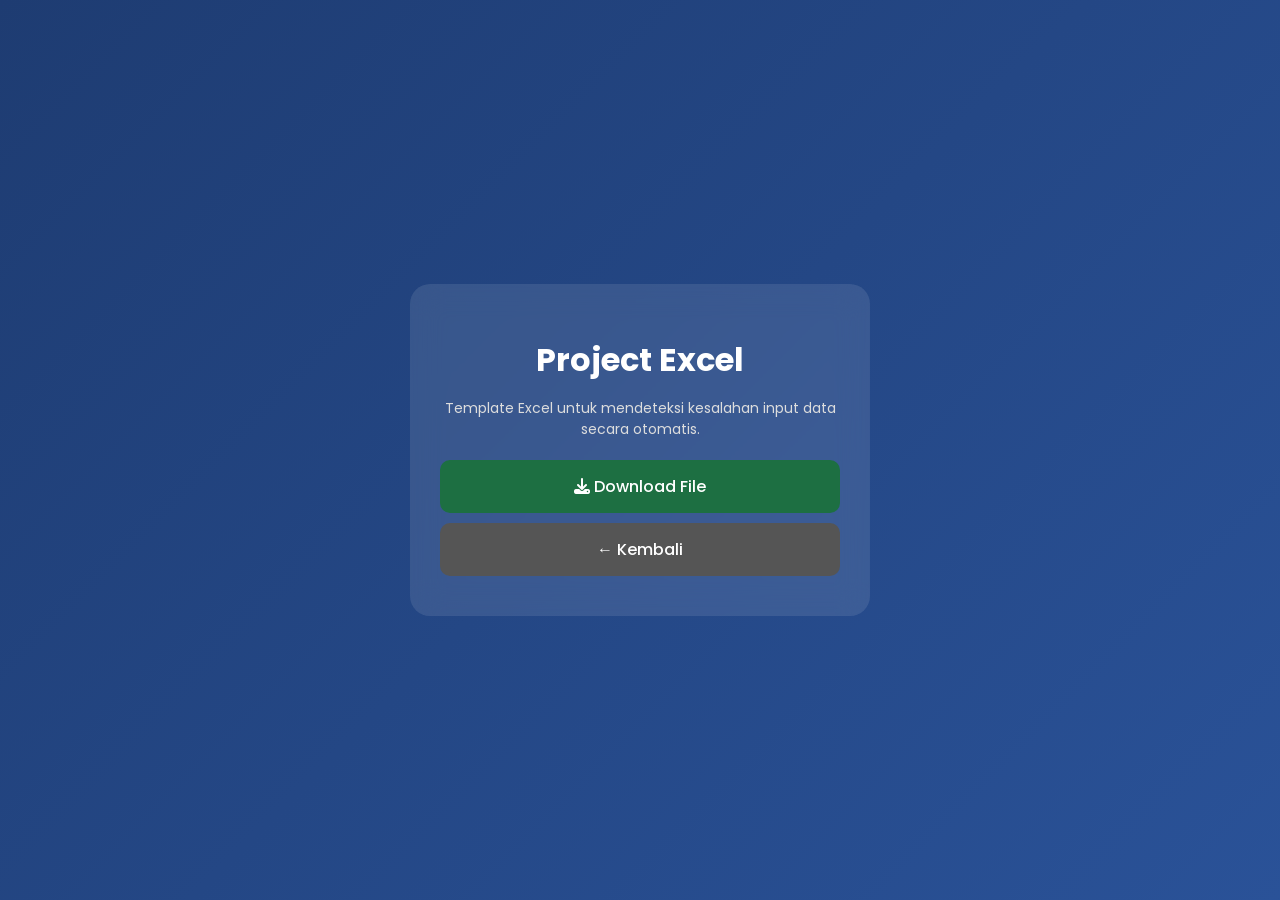
==== project1.html @ 591b229c "Add files via upload" ====
<!DOCTYPE html>
<html lang="id">
<head>
  <meta charset="UTF-8">
  <title>Project Saya</title>
  <meta name="viewport" content="width=device-width, initial-scale=1.0">

  <link href="https://fonts.googleapis.com/css2?family=Poppins:wght@300;500;700&display=swap" rel="stylesheet">
  <link rel="stylesheet" href="https://cdnjs.cloudflare.com/ajax/libs/font-awesome/6.5.0/css/all.min.css">

  <style>
    body {
      margin: 0;
      font-family: 'Poppins', sans-serif;
      background: linear-gradient(135deg, #1e3c72, #2a5298);
      color: white;
      display: flex;
      align-items: center;
      justify-content: center;
      height: 100vh;
    }

    .container {
      text-align: center;
      padding: 30px;
      border-radius: 20px;
      width: 90%;
      max-width: 400px;
      background: rgba(255,255,255,0.1);
      backdrop-filter: blur(15px);
    }

    h1 {
      margin-bottom: 10px;
    }

    p {
      font-size: 14px;
      color: #ddd;
      margin-bottom: 20px;
    }

    .btn {
      display: block;
      text-decoration: none;
      margin: 10px 0;
      padding: 14px;
      border-radius: 10px;
      background: #1D6F42;
      color: white;
      font-weight: 500;
    }

    .back {
      background: #555;
    }
  </style>
</head>
<body>

  <div class="container">
    <h1>Project Excel</h1>
    <p>Template Excel untuk mendeteksi kesalahan input data secara otomatis.</p>

    <a href="LACAK_ERROR_V1.1.xlsx" class="btn">
      <i class="fas fa-download"></i> Download File
    </a>

    <a href="index.html" class="btn back">
      ← Kembali
    </a>
  </div>

</body>
</html>
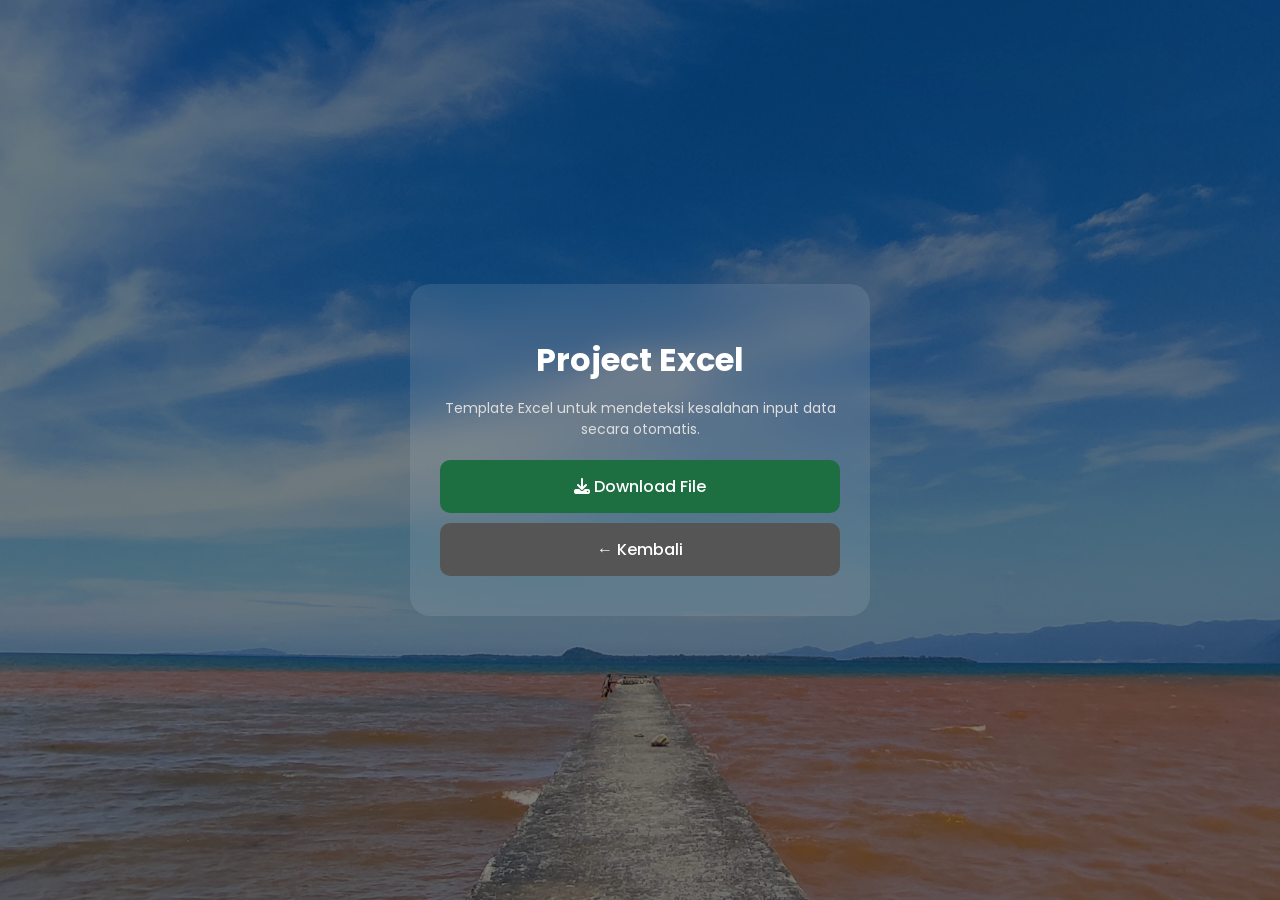
==== commit 8fc6876b: "project1.html" ====
--- a/project1.html
+++ b/project1.html
@@ -10,15 +10,23 @@
 
   <style>
     body {
-      margin: 0;
-      font-family: 'Poppins', sans-serif;
-      background: linear-gradient(135deg, #1e3c72, #2a5298);
-      color: white;
-      display: flex;
-      align-items: center;
-      justify-content: center;
-      height: 100vh;
-    }
+  margin: 0;
+  font-family: 'Poppins', sans-serif;
+
+  background: 
+    linear-gradient(rgba(0,0,0,0.5), rgba(0,0,0,0.5)),
+    url('background2.jpg');
+
+  background-size: cover;
+  background-position: center;
+  background-repeat: no-repeat;
+
+  display: flex;
+  align-items: center;
+  justify-content: center;
+  height: 100vh;
+  color: white;
+}
 
     .container {
       text-align: center;
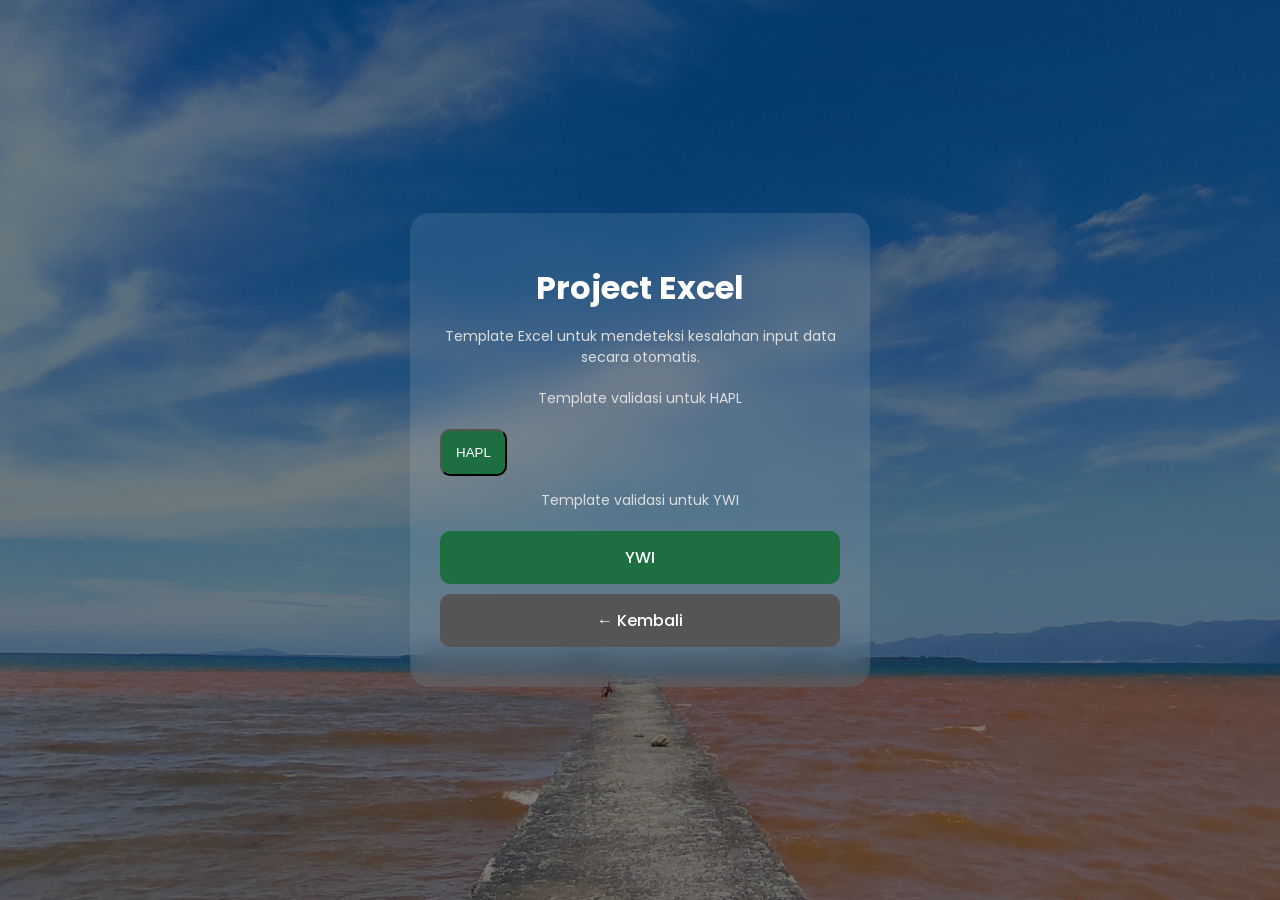
==== commit 173703e3: "project1.html" ====
--- a/project1.html
+++ b/project1.html
@@ -7,62 +7,7 @@
 
   <link href="https://fonts.googleapis.com/css2?family=Poppins:wght@300;500;700&display=swap" rel="stylesheet">
   <link rel="stylesheet" href="https://cdnjs.cloudflare.com/ajax/libs/font-awesome/6.5.0/css/all.min.css">
-
-  <style>
-    body {
-  margin: 0;
-  font-family: 'Poppins', sans-serif;
-
-  background: 
-    linear-gradient(rgba(0,0,0,0.5), rgba(0,0,0,0.5)),
-    url('background2.jpg');
-
-  background-size: cover;
-  background-position: center;
-  background-repeat: no-repeat;
-
-  display: flex;
-  align-items: center;
-  justify-content: center;
-  height: 100vh;
-  color: white;
-}
-
-    .container {
-      text-align: center;
-      padding: 30px;
-      border-radius: 20px;
-      width: 90%;
-      max-width: 400px;
-      background: rgba(255,255,255,0.1);
-      backdrop-filter: blur(15px);
-    }
-
-    h1 {
-      margin-bottom: 10px;
-    }
-
-    p {
-      font-size: 14px;
-      color: #ddd;
-      margin-bottom: 20px;
-    }
-
-    .btn {
-      display: block;
-      text-decoration: none;
-      margin: 10px 0;
-      padding: 14px;
-      border-radius: 10px;
-      background: #1D6F42;
-      color: white;
-      font-weight: 500;
-    }
-
-    .back {
-      background: #555;
-    }
-  </style>
+  <link rel="stylesheet" href="style.css">
 </head>
 <body>
 
@@ -70,14 +15,23 @@
     <h1>Project Excel</h1>
     <p>Template Excel untuk mendeteksi kesalahan input data secara otomatis.</p>
 
-    <a href="LACAK_ERROR_V1.1.xlsx" class="btn">
-      <i class="fas fa-download"></i> Download File
+    <p>Template validasi untuk HAPL</p>
+        <button class="btn" onclick="showAlert()">HAPL</button>
+
+    <p>Template validasi untuk YWI</p>
+        <a href="LACAK_ERROR_V1.1.xlsx" class="btn">YWI</a>
+    
     </a>
 
     <a href="index.html" class="btn back">
       ← Kembali
     </a>
   </div>
-
+<script id="hapl-alert">
+function showAlert() {
+  alert("Maaf, file HAPL belum tersedia 🙏");
+}
+</script>
+  
 </body>
 </html>
--- a/style.css
+++ b/style.css
@@ -0,0 +1,53 @@
+body {
+  margin: 0;
+  font-family: 'Poppins', sans-serif;
+
+  background: 
+    linear-gradient(rgba(0,0,0,0.5), rgba(0,0,0,0.5)),
+    url('background2.jpg');
+
+  background-size: cover;
+  background-position: center;
+  background-repeat: no-repeat;
+
+  display: flex;
+  align-items: center;
+  justify-content: center;
+  height: 100vh;
+  color: white;
+}
+
+.container {
+  text-align: center;
+  padding: 30px;
+  border-radius: 20px;
+  width: 90%;
+  max-width: 400px;
+  background: rgba(255,255,255,0.1);
+  backdrop-filter: blur(15px);
+}
+
+h1 {
+  margin-bottom: 10px;
+}
+
+p {
+  font-size: 14px;
+  color: #ddd;
+  margin-bottom: 20px;
+}
+
+.btn {
+  display: block;
+  text-decoration: none;
+  margin: 10px 0;
+  padding: 14px;
+  border-radius: 10px;
+  background: #1D6F42;
+  color: white;
+  font-weight: 500;
+}
+
+.back {
+  background: #555;
+}
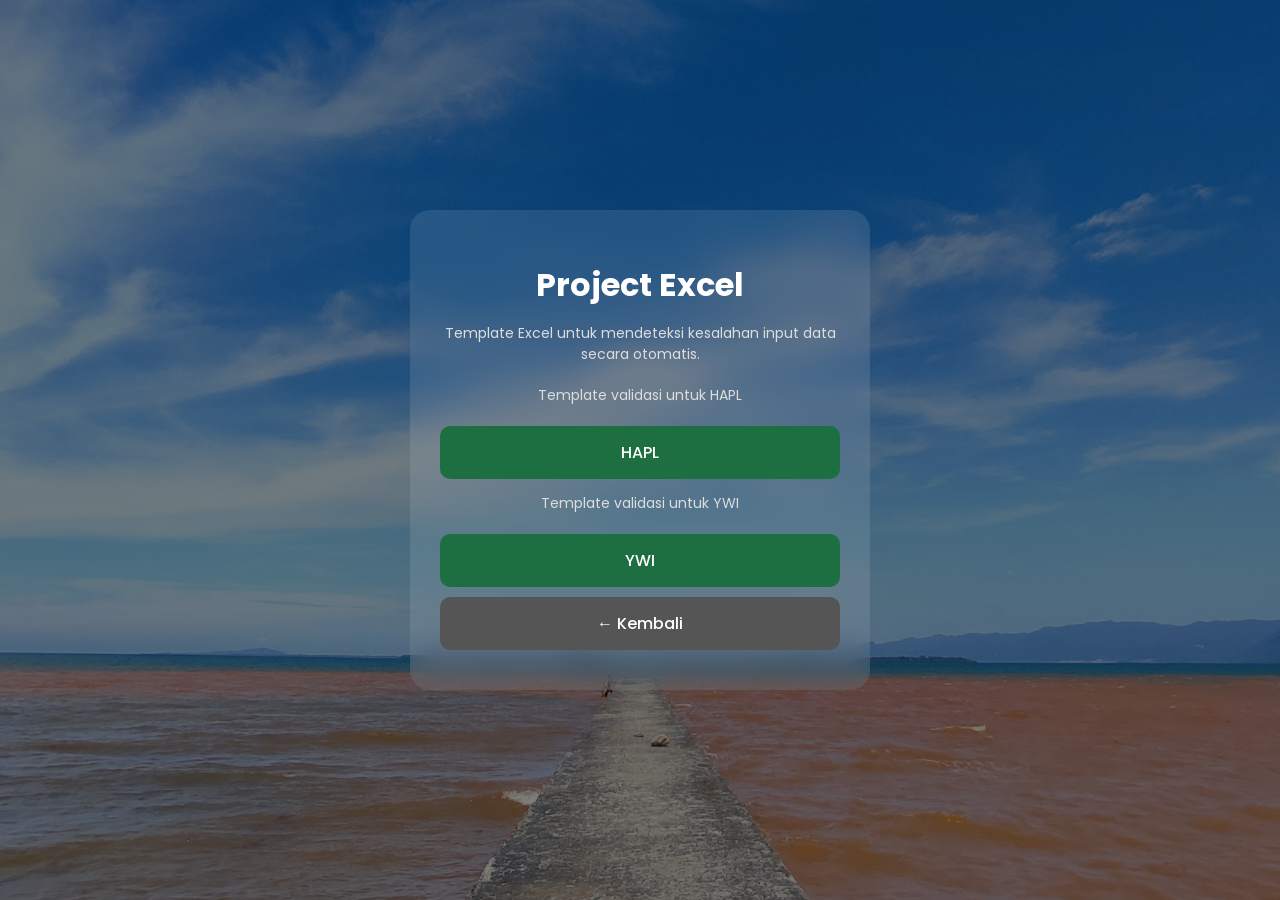
==== commit 6f508c3d: "project1.html" ====
--- a/project1.html
+++ b/project1.html
@@ -16,7 +16,7 @@
     <p>Template Excel untuk mendeteksi kesalahan input data secara otomatis.</p>
 
     <p>Template validasi untuk HAPL</p>
-        <button class="btn" onclick="showAlert()">HAPL</button>
+        <a href="#" class="btn" onclick="showAlert(event)">HAPL</a>
 
     <p>Template validasi untuk YWI</p>
         <a href="LACAK_ERROR_V1.1.xlsx" class="btn">YWI</a>
